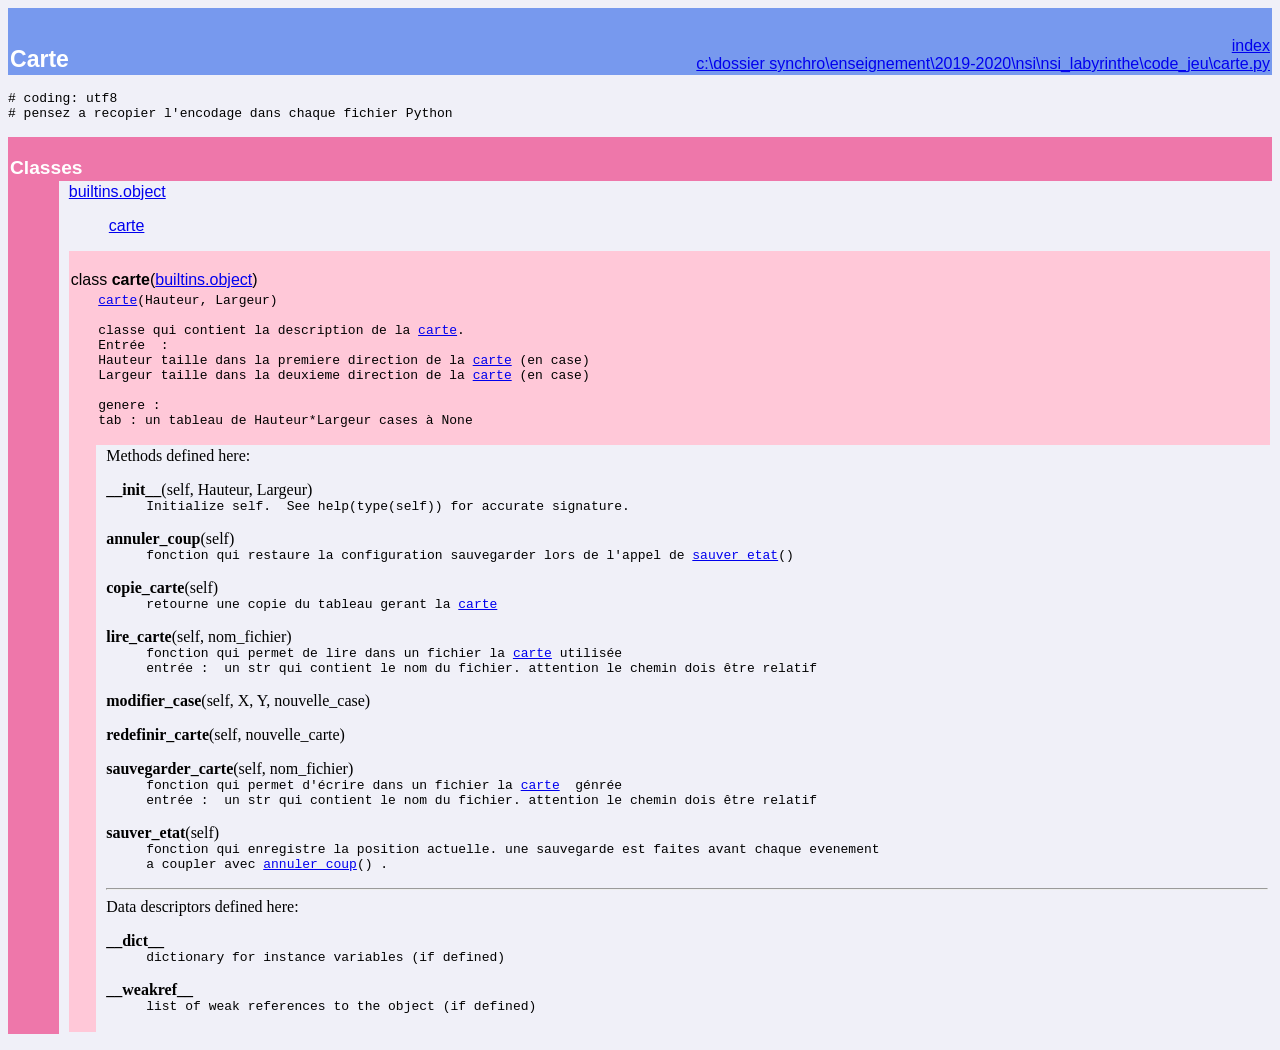
==== Site_Web/static/Documentation/Carte.html @ b399b1ef "Ajout de la doucmentation automatique" ====
<!DOCTYPE html PUBLIC "-//W3C//DTD HTML 4.0 Transitional//EN">
<html><head><title>Python: module Carte</title>
<meta http-equiv="Content-Type" content="text/html; charset=utf-8">
</head><body bgcolor="#f0f0f8">

<table width="100%" cellspacing=0 cellpadding=2 border=0 summary="heading">
<tr bgcolor="#7799ee">
<td valign=bottom>&nbsp;<br>
<font color="#ffffff" face="helvetica, arial">&nbsp;<br><big><big><strong>Carte</strong></big></big></font></td
><td align=right valign=bottom
><font color="#ffffff" face="helvetica, arial"><a href=".">index</a><br><a href="file:c%3A%5Cdossier%20synchro%5Censeignement%5C2019-2020%5Cnsi%5Cnsi_labyrinthe%5Ccode_jeu%5Ccarte.py">c:\dossier synchro\enseignement\2019-2020\nsi\nsi_labyrinthe\code_jeu\carte.py</a></font></td></tr></table>
    <p><tt>#&nbsp;coding:&nbsp;utf8<br>
#&nbsp;pensez&nbsp;a&nbsp;recopier&nbsp;l'encodage&nbsp;dans&nbsp;chaque&nbsp;fichier&nbsp;Python</tt></p>
<p>
<table width="100%" cellspacing=0 cellpadding=2 border=0 summary="section">
<tr bgcolor="#ee77aa">
<td colspan=3 valign=bottom>&nbsp;<br>
<font color="#ffffff" face="helvetica, arial"><big><strong>Classes</strong></big></font></td></tr>
    
<tr><td bgcolor="#ee77aa"><tt>&nbsp;&nbsp;&nbsp;&nbsp;&nbsp;&nbsp;</tt></td><td>&nbsp;</td>
<td width="100%"><dl>
<dt><font face="helvetica, arial"><a href="builtins.html#object">builtins.object</a>
</font></dt><dd>
<dl>
<dt><font face="helvetica, arial"><a href="Carte.html#carte">carte</a>
</font></dt></dl>
</dd>
</dl>
 <p>
<table width="100%" cellspacing=0 cellpadding=2 border=0 summary="section">
<tr bgcolor="#ffc8d8">
<td colspan=3 valign=bottom>&nbsp;<br>
<font color="#000000" face="helvetica, arial"><a name="carte">class <strong>carte</strong></a>(<a href="builtins.html#object">builtins.object</a>)</font></td></tr>
    
<tr bgcolor="#ffc8d8"><td rowspan=2><tt>&nbsp;&nbsp;&nbsp;</tt></td>
<td colspan=2><tt><a href="#carte">carte</a>(Hauteur,&nbsp;Largeur)<br>
&nbsp;<br>
classe&nbsp;qui&nbsp;contient&nbsp;la&nbsp;description&nbsp;de&nbsp;la&nbsp;<a href="#carte">carte</a>.<br>
Entrée&nbsp;&nbsp;:<br>
Hauteur&nbsp;taille&nbsp;dans&nbsp;la&nbsp;premiere&nbsp;direction&nbsp;de&nbsp;la&nbsp;<a href="#carte">carte</a>&nbsp;(en&nbsp;case)<br>
Largeur&nbsp;taille&nbsp;dans&nbsp;la&nbsp;deuxieme&nbsp;direction&nbsp;de&nbsp;la&nbsp;<a href="#carte">carte</a>&nbsp;(en&nbsp;case)<br>
&nbsp;<br>
genere&nbsp;:<br>
tab&nbsp;:&nbsp;un&nbsp;tableau&nbsp;de&nbsp;Hauteur*Largeur&nbsp;cases&nbsp;à&nbsp;None<br>&nbsp;</tt></td></tr>
<tr><td>&nbsp;</td>
<td width="100%">Methods defined here:<br>
<dl><dt><a name="carte-__init__"><strong>__init__</strong></a>(self, Hauteur, Largeur)</dt><dd><tt>Initialize&nbsp;self.&nbsp;&nbsp;See&nbsp;help(type(self))&nbsp;for&nbsp;accurate&nbsp;signature.</tt></dd></dl>

<dl><dt><a name="carte-annuler_coup"><strong>annuler_coup</strong></a>(self)</dt><dd><tt>fonction&nbsp;qui&nbsp;restaure&nbsp;la&nbsp;configuration&nbsp;sauvegarder&nbsp;lors&nbsp;de&nbsp;l'appel&nbsp;de&nbsp;<a href="#carte-sauver_etat">sauver_etat</a>()</tt></dd></dl>

<dl><dt><a name="carte-copie_carte"><strong>copie_carte</strong></a>(self)</dt><dd><tt>retourne&nbsp;une&nbsp;copie&nbsp;du&nbsp;tableau&nbsp;gerant&nbsp;la&nbsp;<a href="#carte">carte</a></tt></dd></dl>

<dl><dt><a name="carte-lire_carte"><strong>lire_carte</strong></a>(self, nom_fichier)</dt><dd><tt>fonction&nbsp;qui&nbsp;permet&nbsp;de&nbsp;lire&nbsp;dans&nbsp;un&nbsp;fichier&nbsp;la&nbsp;<a href="#carte">carte</a>&nbsp;utilisée<br>
entrée&nbsp;:&nbsp;&nbsp;un&nbsp;str&nbsp;qui&nbsp;contient&nbsp;le&nbsp;nom&nbsp;du&nbsp;fichier.&nbsp;attention&nbsp;le&nbsp;chemin&nbsp;dois&nbsp;être&nbsp;relatif</tt></dd></dl>

<dl><dt><a name="carte-modifier_case"><strong>modifier_case</strong></a>(self, X, Y, nouvelle_case)</dt></dl>

<dl><dt><a name="carte-redefinir_carte"><strong>redefinir_carte</strong></a>(self, nouvelle_carte)</dt></dl>

<dl><dt><a name="carte-sauvegarder_carte"><strong>sauvegarder_carte</strong></a>(self, nom_fichier)</dt><dd><tt>fonction&nbsp;qui&nbsp;permet&nbsp;d'écrire&nbsp;dans&nbsp;un&nbsp;fichier&nbsp;la&nbsp;<a href="#carte">carte</a>&nbsp;&nbsp;génrée<br>
entrée&nbsp;:&nbsp;&nbsp;un&nbsp;str&nbsp;qui&nbsp;contient&nbsp;le&nbsp;nom&nbsp;du&nbsp;fichier.&nbsp;attention&nbsp;le&nbsp;chemin&nbsp;dois&nbsp;être&nbsp;relatif</tt></dd></dl>

<dl><dt><a name="carte-sauver_etat"><strong>sauver_etat</strong></a>(self)</dt><dd><tt>fonction&nbsp;qui&nbsp;enregistre&nbsp;la&nbsp;position&nbsp;actuelle.&nbsp;une&nbsp;sauvegarde&nbsp;est&nbsp;faites&nbsp;avant&nbsp;chaque&nbsp;evenement<br>
a&nbsp;coupler&nbsp;avec&nbsp;<a href="#carte-annuler_coup">annuler_coup</a>()&nbsp;.</tt></dd></dl>

<hr>
Data descriptors defined here:<br>
<dl><dt><strong>__dict__</strong></dt>
<dd><tt>dictionary&nbsp;for&nbsp;instance&nbsp;variables&nbsp;(if&nbsp;defined)</tt></dd>
</dl>
<dl><dt><strong>__weakref__</strong></dt>
<dd><tt>list&nbsp;of&nbsp;weak&nbsp;references&nbsp;to&nbsp;the&nbsp;object&nbsp;(if&nbsp;defined)</tt></dd>
</dl>
</td></tr></table></td></tr></table>
</body></html>
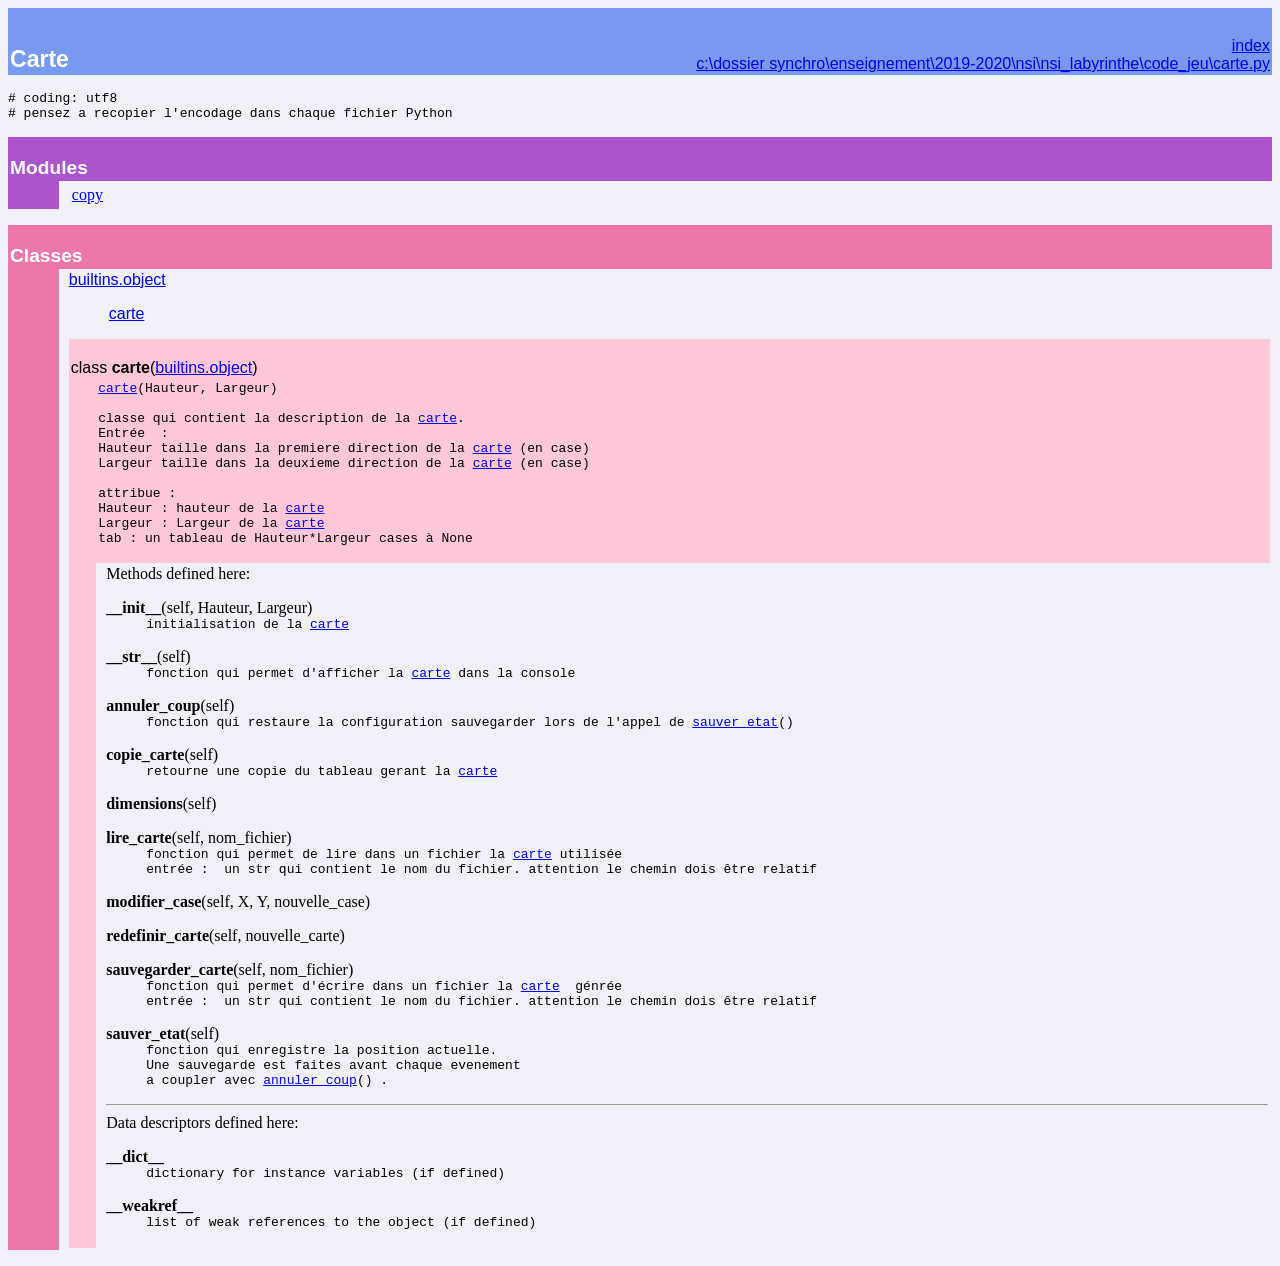
==== commit 79bb7325: "Amélioration des statistiques" ====
--- a/Site_Web/static/Documentation/Carte.html
+++ b/Site_Web/static/Documentation/Carte.html
@@ -12,6 +12,14 @@
     <p><tt>#&nbsp;coding:&nbsp;utf8<br>
 #&nbsp;pensez&nbsp;a&nbsp;recopier&nbsp;l'encodage&nbsp;dans&nbsp;chaque&nbsp;fichier&nbsp;Python</tt></p>
 <p>
+<table width="100%" cellspacing=0 cellpadding=2 border=0 summary="section">
+<tr bgcolor="#aa55cc">
+<td colspan=3 valign=bottom>&nbsp;<br>
+<font color="#ffffff" face="helvetica, arial"><big><strong>Modules</strong></big></font></td></tr>
+    
+<tr><td bgcolor="#aa55cc"><tt>&nbsp;&nbsp;&nbsp;&nbsp;&nbsp;&nbsp;</tt></td><td>&nbsp;</td>
+<td width="100%"><table width="100%" summary="list"><tr><td width="25%" valign=top><a href="copy.html">copy</a><br>
+</td><td width="25%" valign=top></td><td width="25%" valign=top></td><td width="25%" valign=top></td></tr></table></td></tr></table><p>
 <table width="100%" cellspacing=0 cellpadding=2 border=0 summary="section">
 <tr bgcolor="#ee77aa">
 <td colspan=3 valign=bottom>&nbsp;<br>
@@ -40,15 +48,21 @@
 Hauteur&nbsp;taille&nbsp;dans&nbsp;la&nbsp;premiere&nbsp;direction&nbsp;de&nbsp;la&nbsp;<a href="#carte">carte</a>&nbsp;(en&nbsp;case)<br>
 Largeur&nbsp;taille&nbsp;dans&nbsp;la&nbsp;deuxieme&nbsp;direction&nbsp;de&nbsp;la&nbsp;<a href="#carte">carte</a>&nbsp;(en&nbsp;case)<br>
 &nbsp;<br>
-genere&nbsp;:<br>
+attribue&nbsp;:<br>
+Hauteur&nbsp;:&nbsp;hauteur&nbsp;de&nbsp;la&nbsp;<a href="#carte">carte</a><br>
+Largeur&nbsp;:&nbsp;Largeur&nbsp;de&nbsp;la&nbsp;<a href="#carte">carte</a><br>
 tab&nbsp;:&nbsp;un&nbsp;tableau&nbsp;de&nbsp;Hauteur*Largeur&nbsp;cases&nbsp;à&nbsp;None<br>&nbsp;</tt></td></tr>
 <tr><td>&nbsp;</td>
 <td width="100%">Methods defined here:<br>
-<dl><dt><a name="carte-__init__"><strong>__init__</strong></a>(self, Hauteur, Largeur)</dt><dd><tt>Initialize&nbsp;self.&nbsp;&nbsp;See&nbsp;help(type(self))&nbsp;for&nbsp;accurate&nbsp;signature.</tt></dd></dl>
+<dl><dt><a name="carte-__init__"><strong>__init__</strong></a>(self, Hauteur, Largeur)</dt><dd><tt>initialisation&nbsp;de&nbsp;la&nbsp;<a href="#carte">carte</a></tt></dd></dl>
+
+<dl><dt><a name="carte-__str__"><strong>__str__</strong></a>(self)</dt><dd><tt>fonction&nbsp;qui&nbsp;permet&nbsp;d'afficher&nbsp;la&nbsp;<a href="#carte">carte</a>&nbsp;dans&nbsp;la&nbsp;console</tt></dd></dl>
 
 <dl><dt><a name="carte-annuler_coup"><strong>annuler_coup</strong></a>(self)</dt><dd><tt>fonction&nbsp;qui&nbsp;restaure&nbsp;la&nbsp;configuration&nbsp;sauvegarder&nbsp;lors&nbsp;de&nbsp;l'appel&nbsp;de&nbsp;<a href="#carte-sauver_etat">sauver_etat</a>()</tt></dd></dl>
 
 <dl><dt><a name="carte-copie_carte"><strong>copie_carte</strong></a>(self)</dt><dd><tt>retourne&nbsp;une&nbsp;copie&nbsp;du&nbsp;tableau&nbsp;gerant&nbsp;la&nbsp;<a href="#carte">carte</a></tt></dd></dl>
+
+<dl><dt><a name="carte-dimensions"><strong>dimensions</strong></a>(self)</dt></dl>
 
 <dl><dt><a name="carte-lire_carte"><strong>lire_carte</strong></a>(self, nom_fichier)</dt><dd><tt>fonction&nbsp;qui&nbsp;permet&nbsp;de&nbsp;lire&nbsp;dans&nbsp;un&nbsp;fichier&nbsp;la&nbsp;<a href="#carte">carte</a>&nbsp;utilisée<br>
 entrée&nbsp;:&nbsp;&nbsp;un&nbsp;str&nbsp;qui&nbsp;contient&nbsp;le&nbsp;nom&nbsp;du&nbsp;fichier.&nbsp;attention&nbsp;le&nbsp;chemin&nbsp;dois&nbsp;être&nbsp;relatif</tt></dd></dl>
@@ -60,7 +74,8 @@
 <dl><dt><a name="carte-sauvegarder_carte"><strong>sauvegarder_carte</strong></a>(self, nom_fichier)</dt><dd><tt>fonction&nbsp;qui&nbsp;permet&nbsp;d'écrire&nbsp;dans&nbsp;un&nbsp;fichier&nbsp;la&nbsp;<a href="#carte">carte</a>&nbsp;&nbsp;génrée<br>
 entrée&nbsp;:&nbsp;&nbsp;un&nbsp;str&nbsp;qui&nbsp;contient&nbsp;le&nbsp;nom&nbsp;du&nbsp;fichier.&nbsp;attention&nbsp;le&nbsp;chemin&nbsp;dois&nbsp;être&nbsp;relatif</tt></dd></dl>
 
-<dl><dt><a name="carte-sauver_etat"><strong>sauver_etat</strong></a>(self)</dt><dd><tt>fonction&nbsp;qui&nbsp;enregistre&nbsp;la&nbsp;position&nbsp;actuelle.&nbsp;une&nbsp;sauvegarde&nbsp;est&nbsp;faites&nbsp;avant&nbsp;chaque&nbsp;evenement<br>
+<dl><dt><a name="carte-sauver_etat"><strong>sauver_etat</strong></a>(self)</dt><dd><tt>fonction&nbsp;qui&nbsp;enregistre&nbsp;la&nbsp;position&nbsp;actuelle.<br>
+Une&nbsp;sauvegarde&nbsp;est&nbsp;faites&nbsp;avant&nbsp;chaque&nbsp;evenement<br>
 a&nbsp;coupler&nbsp;avec&nbsp;<a href="#carte-annuler_coup">annuler_coup</a>()&nbsp;.</tt></dd></dl>
 
 <hr>
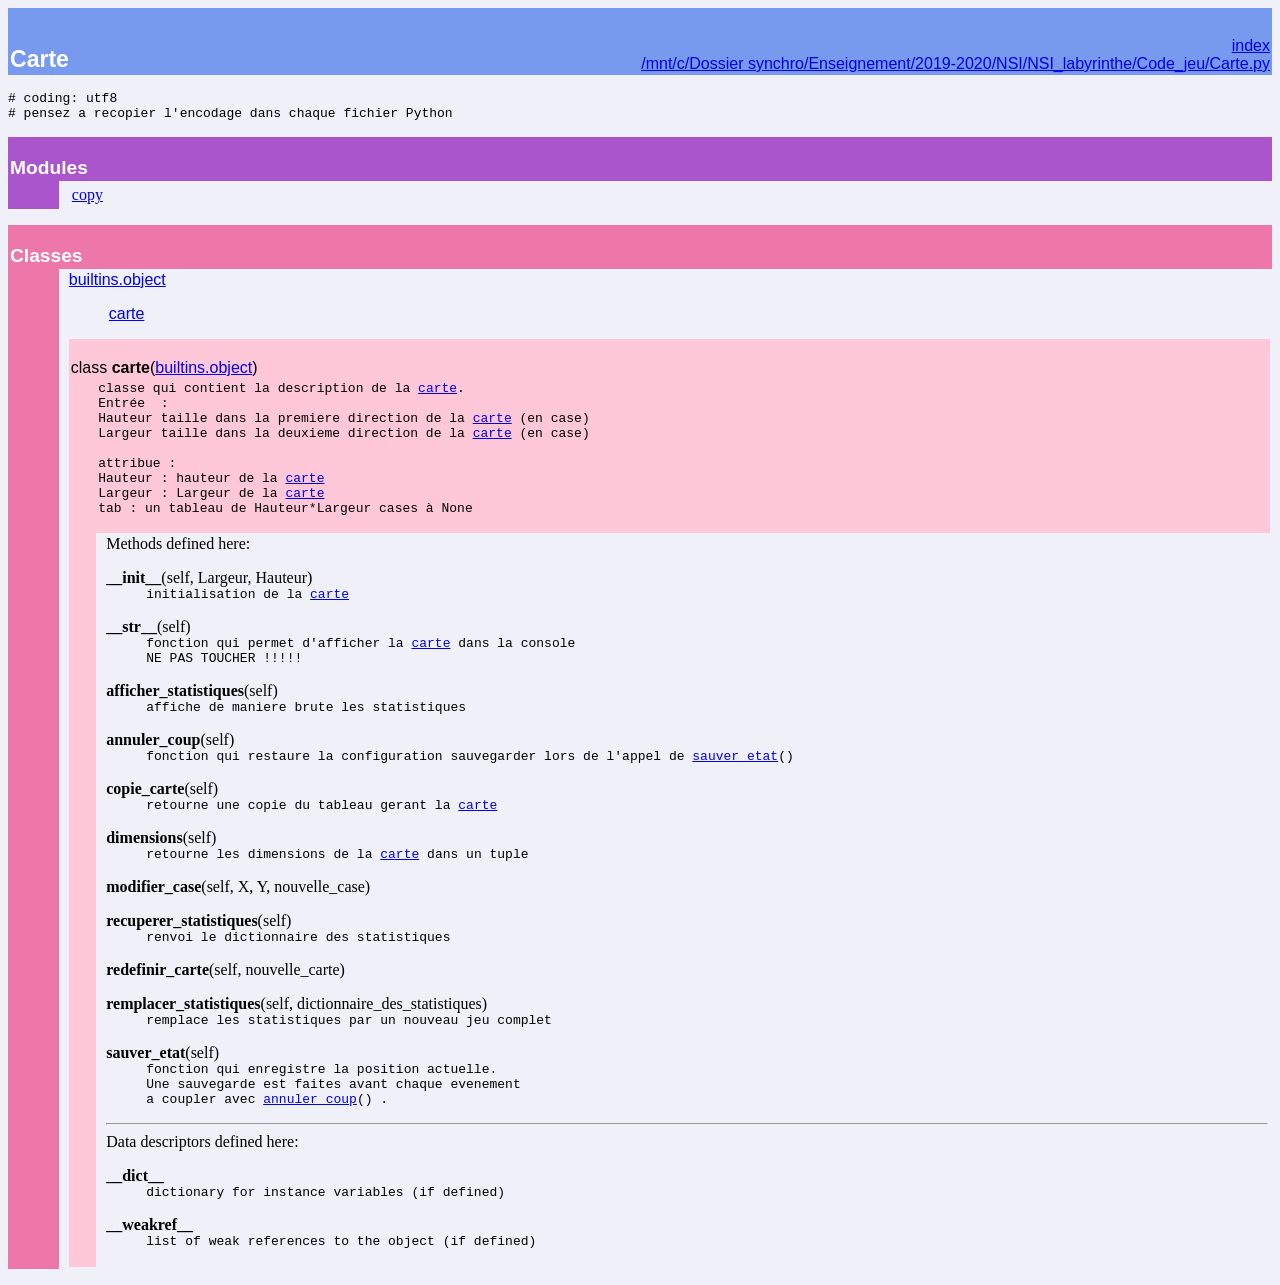
==== commit 445bd266: "Transfert des fonctions de sauvegarde / chargement dans le main. Ajout d'une fonction pour ecraser l" ====
--- a/Site_Web/static/Documentation/Carte.html
+++ b/Site_Web/static/Documentation/Carte.html
@@ -8,7 +8,7 @@
 <td valign=bottom>&nbsp;<br>
 <font color="#ffffff" face="helvetica, arial">&nbsp;<br><big><big><strong>Carte</strong></big></big></font></td
 ><td align=right valign=bottom
-><font color="#ffffff" face="helvetica, arial"><a href=".">index</a><br><a href="file:c%3A%5Cdossier%20synchro%5Censeignement%5C2019-2020%5Cnsi%5Cnsi_labyrinthe%5Ccode_jeu%5Ccarte.py">c:\dossier synchro\enseignement\2019-2020\nsi\nsi_labyrinthe\code_jeu\carte.py</a></font></td></tr></table>
+><font color="#ffffff" face="helvetica, arial"><a href=".">index</a><br><a href="file:/mnt/c/Dossier%20synchro/Enseignement/2019-2020/NSI/NSI_labyrinthe/Code_jeu/Carte.py">/mnt/c/Dossier synchro/Enseignement/2019-2020/NSI/NSI_labyrinthe/Code_jeu/Carte.py</a></font></td></tr></table>
     <p><tt>#&nbsp;coding:&nbsp;utf8<br>
 #&nbsp;pensez&nbsp;a&nbsp;recopier&nbsp;l'encodage&nbsp;dans&nbsp;chaque&nbsp;fichier&nbsp;Python</tt></p>
 <p>
@@ -41,9 +41,7 @@
 <font color="#000000" face="helvetica, arial"><a name="carte">class <strong>carte</strong></a>(<a href="builtins.html#object">builtins.object</a>)</font></td></tr>
     
 <tr bgcolor="#ffc8d8"><td rowspan=2><tt>&nbsp;&nbsp;&nbsp;</tt></td>
-<td colspan=2><tt><a href="#carte">carte</a>(Hauteur,&nbsp;Largeur)<br>
-&nbsp;<br>
-classe&nbsp;qui&nbsp;contient&nbsp;la&nbsp;description&nbsp;de&nbsp;la&nbsp;<a href="#carte">carte</a>.<br>
+<td colspan=2><tt>classe&nbsp;qui&nbsp;contient&nbsp;la&nbsp;description&nbsp;de&nbsp;la&nbsp;<a href="#carte">carte</a>.<br>
 Entrée&nbsp;&nbsp;:<br>
 Hauteur&nbsp;taille&nbsp;dans&nbsp;la&nbsp;premiere&nbsp;direction&nbsp;de&nbsp;la&nbsp;<a href="#carte">carte</a>&nbsp;(en&nbsp;case)<br>
 Largeur&nbsp;taille&nbsp;dans&nbsp;la&nbsp;deuxieme&nbsp;direction&nbsp;de&nbsp;la&nbsp;<a href="#carte">carte</a>&nbsp;(en&nbsp;case)<br>
@@ -54,25 +52,26 @@
 tab&nbsp;:&nbsp;un&nbsp;tableau&nbsp;de&nbsp;Hauteur*Largeur&nbsp;cases&nbsp;à&nbsp;None<br>&nbsp;</tt></td></tr>
 <tr><td>&nbsp;</td>
 <td width="100%">Methods defined here:<br>
-<dl><dt><a name="carte-__init__"><strong>__init__</strong></a>(self, Hauteur, Largeur)</dt><dd><tt>initialisation&nbsp;de&nbsp;la&nbsp;<a href="#carte">carte</a></tt></dd></dl>
+<dl><dt><a name="carte-__init__"><strong>__init__</strong></a>(self, Largeur, Hauteur)</dt><dd><tt>initialisation&nbsp;de&nbsp;la&nbsp;<a href="#carte">carte</a></tt></dd></dl>
 
-<dl><dt><a name="carte-__str__"><strong>__str__</strong></a>(self)</dt><dd><tt>fonction&nbsp;qui&nbsp;permet&nbsp;d'afficher&nbsp;la&nbsp;<a href="#carte">carte</a>&nbsp;dans&nbsp;la&nbsp;console</tt></dd></dl>
+<dl><dt><a name="carte-__str__"><strong>__str__</strong></a>(self)</dt><dd><tt>fonction&nbsp;qui&nbsp;permet&nbsp;d'afficher&nbsp;la&nbsp;<a href="#carte">carte</a>&nbsp;dans&nbsp;la&nbsp;console<br>
+NE&nbsp;PAS&nbsp;TOUCHER&nbsp;!!!!!</tt></dd></dl>
+
+<dl><dt><a name="carte-afficher_statistiques"><strong>afficher_statistiques</strong></a>(self)</dt><dd><tt>affiche&nbsp;de&nbsp;maniere&nbsp;brute&nbsp;les&nbsp;statistiques</tt></dd></dl>
 
 <dl><dt><a name="carte-annuler_coup"><strong>annuler_coup</strong></a>(self)</dt><dd><tt>fonction&nbsp;qui&nbsp;restaure&nbsp;la&nbsp;configuration&nbsp;sauvegarder&nbsp;lors&nbsp;de&nbsp;l'appel&nbsp;de&nbsp;<a href="#carte-sauver_etat">sauver_etat</a>()</tt></dd></dl>
 
 <dl><dt><a name="carte-copie_carte"><strong>copie_carte</strong></a>(self)</dt><dd><tt>retourne&nbsp;une&nbsp;copie&nbsp;du&nbsp;tableau&nbsp;gerant&nbsp;la&nbsp;<a href="#carte">carte</a></tt></dd></dl>
 
-<dl><dt><a name="carte-dimensions"><strong>dimensions</strong></a>(self)</dt></dl>
-
-<dl><dt><a name="carte-lire_carte"><strong>lire_carte</strong></a>(self, nom_fichier)</dt><dd><tt>fonction&nbsp;qui&nbsp;permet&nbsp;de&nbsp;lire&nbsp;dans&nbsp;un&nbsp;fichier&nbsp;la&nbsp;<a href="#carte">carte</a>&nbsp;utilisée<br>
-entrée&nbsp;:&nbsp;&nbsp;un&nbsp;str&nbsp;qui&nbsp;contient&nbsp;le&nbsp;nom&nbsp;du&nbsp;fichier.&nbsp;attention&nbsp;le&nbsp;chemin&nbsp;dois&nbsp;être&nbsp;relatif</tt></dd></dl>
+<dl><dt><a name="carte-dimensions"><strong>dimensions</strong></a>(self)</dt><dd><tt>retourne&nbsp;les&nbsp;dimensions&nbsp;de&nbsp;la&nbsp;<a href="#carte">carte</a>&nbsp;dans&nbsp;un&nbsp;tuple</tt></dd></dl>
 
 <dl><dt><a name="carte-modifier_case"><strong>modifier_case</strong></a>(self, X, Y, nouvelle_case)</dt></dl>
 
+<dl><dt><a name="carte-recuperer_statistiques"><strong>recuperer_statistiques</strong></a>(self)</dt><dd><tt>renvoi&nbsp;le&nbsp;dictionnaire&nbsp;des&nbsp;statistiques</tt></dd></dl>
+
 <dl><dt><a name="carte-redefinir_carte"><strong>redefinir_carte</strong></a>(self, nouvelle_carte)</dt></dl>
 
-<dl><dt><a name="carte-sauvegarder_carte"><strong>sauvegarder_carte</strong></a>(self, nom_fichier)</dt><dd><tt>fonction&nbsp;qui&nbsp;permet&nbsp;d'écrire&nbsp;dans&nbsp;un&nbsp;fichier&nbsp;la&nbsp;<a href="#carte">carte</a>&nbsp;&nbsp;génrée<br>
-entrée&nbsp;:&nbsp;&nbsp;un&nbsp;str&nbsp;qui&nbsp;contient&nbsp;le&nbsp;nom&nbsp;du&nbsp;fichier.&nbsp;attention&nbsp;le&nbsp;chemin&nbsp;dois&nbsp;être&nbsp;relatif</tt></dd></dl>
+<dl><dt><a name="carte-remplacer_statistiques"><strong>remplacer_statistiques</strong></a>(self, dictionnaire_des_statistiques)</dt><dd><tt>remplace&nbsp;les&nbsp;statistiques&nbsp;par&nbsp;un&nbsp;nouveau&nbsp;jeu&nbsp;complet</tt></dd></dl>
 
 <dl><dt><a name="carte-sauver_etat"><strong>sauver_etat</strong></a>(self)</dt><dd><tt>fonction&nbsp;qui&nbsp;enregistre&nbsp;la&nbsp;position&nbsp;actuelle.<br>
 Une&nbsp;sauvegarde&nbsp;est&nbsp;faites&nbsp;avant&nbsp;chaque&nbsp;evenement<br>
